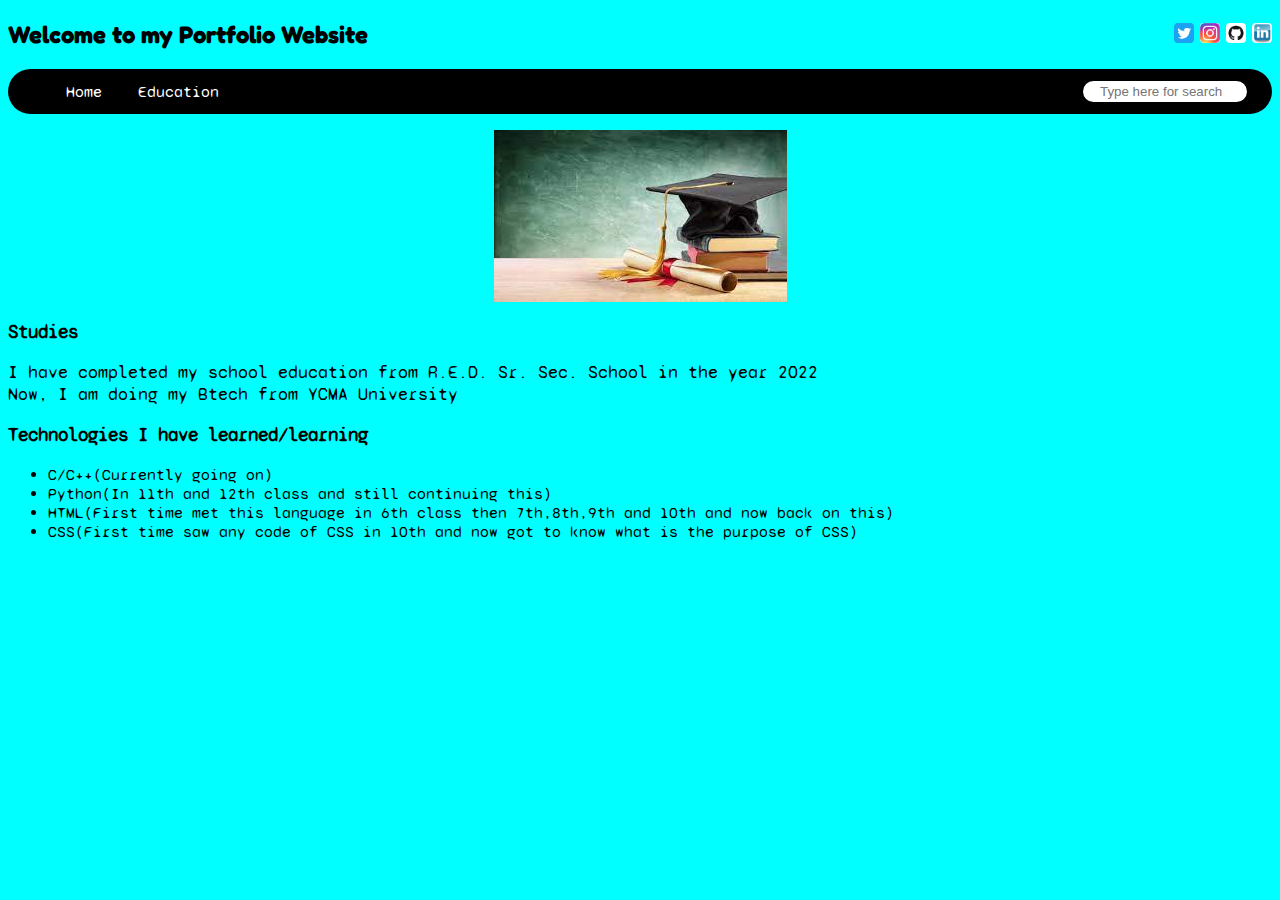
==== edu.html @ 17679cb3 "Add files via upload" ====
<!DOCTYPE html>
<html lang="en">

<head>
    <meta charset="UTF-8">
    <meta http-equiv="X-UA-Compatible" content="IE=edge">
    <meta name="viewport" content="width=device-width, initial-scale=1.0">
    <title>Document</title>
    <link rel="stylesheet" href="navigation.css">
    <link rel="stylesheet" href="edu.css">
    <link rel="preconnect" href="https://fonts.googleapis.com">
    <link rel="preconnect" href="https://fonts.gstatic.com" crossorigin>
    <link href="https://fonts.googleapis.com/css2?family=Fredoka:wght@500&display=swap" rel="stylesheet">
    <link rel="preconnect" href="https://fonts.googleapis.com">
    <link rel="preconnect" href="https://fonts.gstatic.com" crossorigin>
    <link
        href="https://fonts.googleapis.com/css2?family=Fredoka:wght@500&family=Smooch+Sans&family=Syne+Mono&display=swap"
        rel="stylesheet">
</head>

<body>
    <header>
        <h2 font-style="">Welcome to my Portfolio Website
            <li class="contact">
                <a href="https://twitter.com/nishujangra27" target="_blank"><img src="twitter.png" class="logo"
                        alt="Loading"></a>
                <a href="https://www.instagram.com/_nishant__27_/" target="_blank"><img src="instagram.jfif"
                        class="logo" alt="Loading"></a>
                <a href="https://github.com/nishujangra" target="_blank"><img src="github.png" class="logo"
                        alt="Loading"></a>
                <a href="https://www.linkedin.com/in/nishant-jangra-58b640204/" target="_blank"><img src="linkedin.jfif"
                        class="logo" alt="Loading"></a>
            </li>
        </h2>
        <nav class="navbar">
            <ul>
                <li>
                    <a href="index.html">Home</a>
                </li>
                <li>
                    <a href="edu.html">Education</a>
                </li>
                <div id="search">
                    <input type="text" placeholder="Type here for search">
                </div>
            </ul>
        </nav>
    </header>
    <img src="education.jfif" alt="Loading" id="edu">
    <h3>Studies</h3>
    <p class="intro">
        I have completed my school education from R.E.D. Sr. Sec. School in the year 2022 <br>
        Now, I am doing my Btech from YCMA University
    </p>
    <h3>Technologies I have learned/learning</h3>
    <div>
        <ul>
            <li>C/C++(Currently going on)</li>
            <li>Python(In 11th and 12th class and still continuing this)</li>
            <li>HTML(First time met this language in 6th class then 7th,8th,9th and 10th and now back on this)</li>
            <li>CSS(First time saw any code of CSS in 10th and now got to know what is the purpose of CSS)</li>
        </ul>
    </div>
</body>

</html>
---- navigation.css ----
.navbar{
    background-color: black;
    border-radius: 30px;
}
.navbar ul{
    overflow: auto;
}
.navbar li{
    float:left;
    list-style: none;
    margin: 13px 15px;
}
.navbar li a{
    padding: 3px 3px;
    text-decoration: none;
    color: white;
}
.navbar li a:hover{
    color: yellow;
}
.navbar input{
    border: 2px solid black;
    border-radius: 14px;
    padding: 3px 17px;
    width: 130px;
}
#search{
    float: right;
    padding: 10px 23px;
}

.contact{
    float: right;
    list-style: none;
}
.contact img{
    height: 20px;
    width: 20px;
}

h2{
    font-family: 'Fredoka', sans-serif;
}

.logo{
    border-radius: 4px;
}
body{
    background-color:cyan;
    font-family: 'Fredoka', sans-serif;
    font-family: 'Smooch Sans', sans-serif;
    font-family: 'Syne Mono', monospace;
}
---- edu.css ----
#edu{
    display: block;
    margin-left: auto;
    margin-right: auto;
}

.intro{
    font-size:large;
}
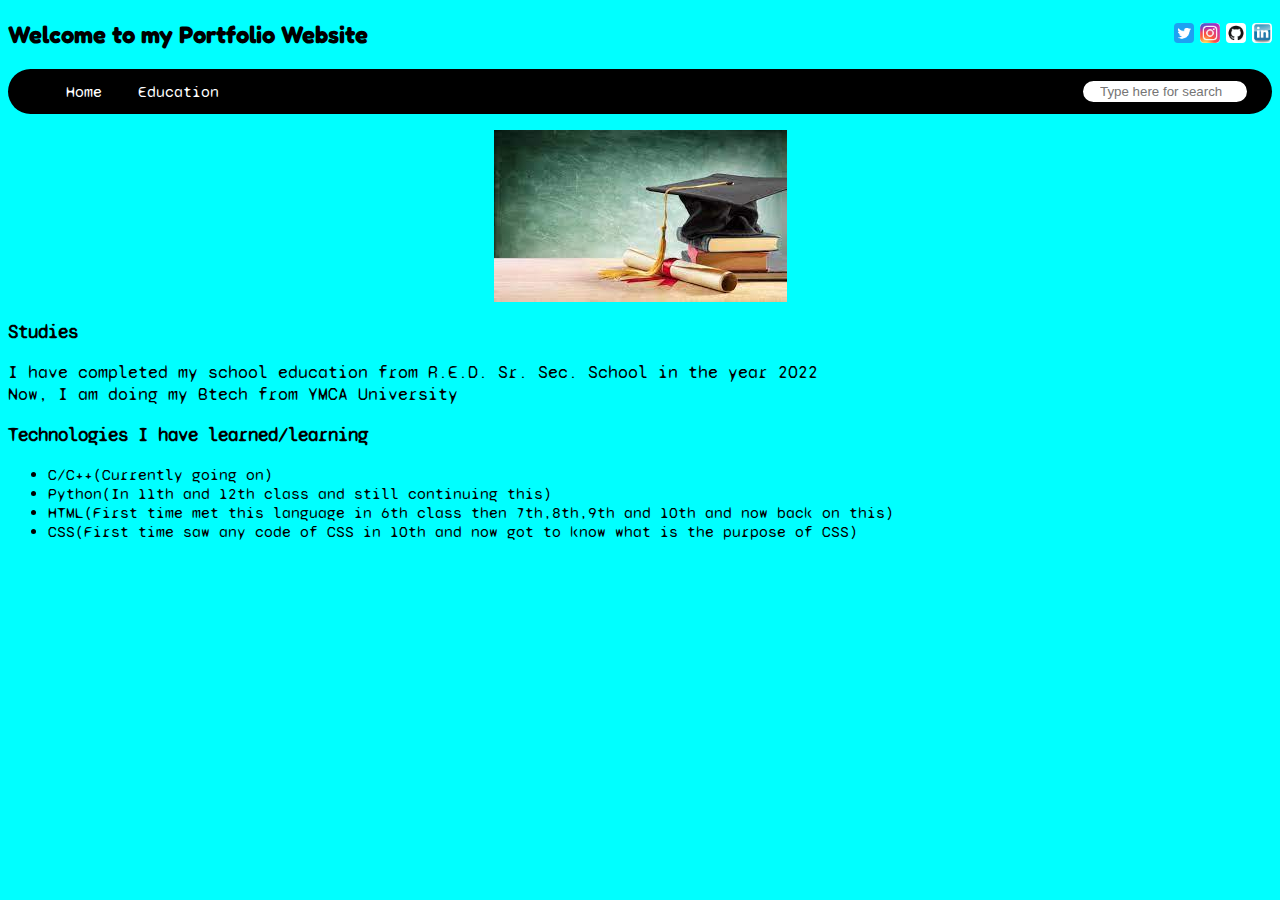
==== commit 8a99e9f2: "Update edu.html" ====
--- a/edu.html
+++ b/edu.html
@@ -50,7 +50,7 @@
     <h3>Studies</h3>
     <p class="intro">
         I have completed my school education from R.E.D. Sr. Sec. School in the year 2022 <br>
-        Now, I am doing my Btech from YCMA University
+        Now, I am doing my Btech from YMCA University
     </p>
     <h3>Technologies I have learned/learning</h3>
     <div>
@@ -63,4 +63,4 @@
     </div>
 </body>
 
-</html>+</html>
